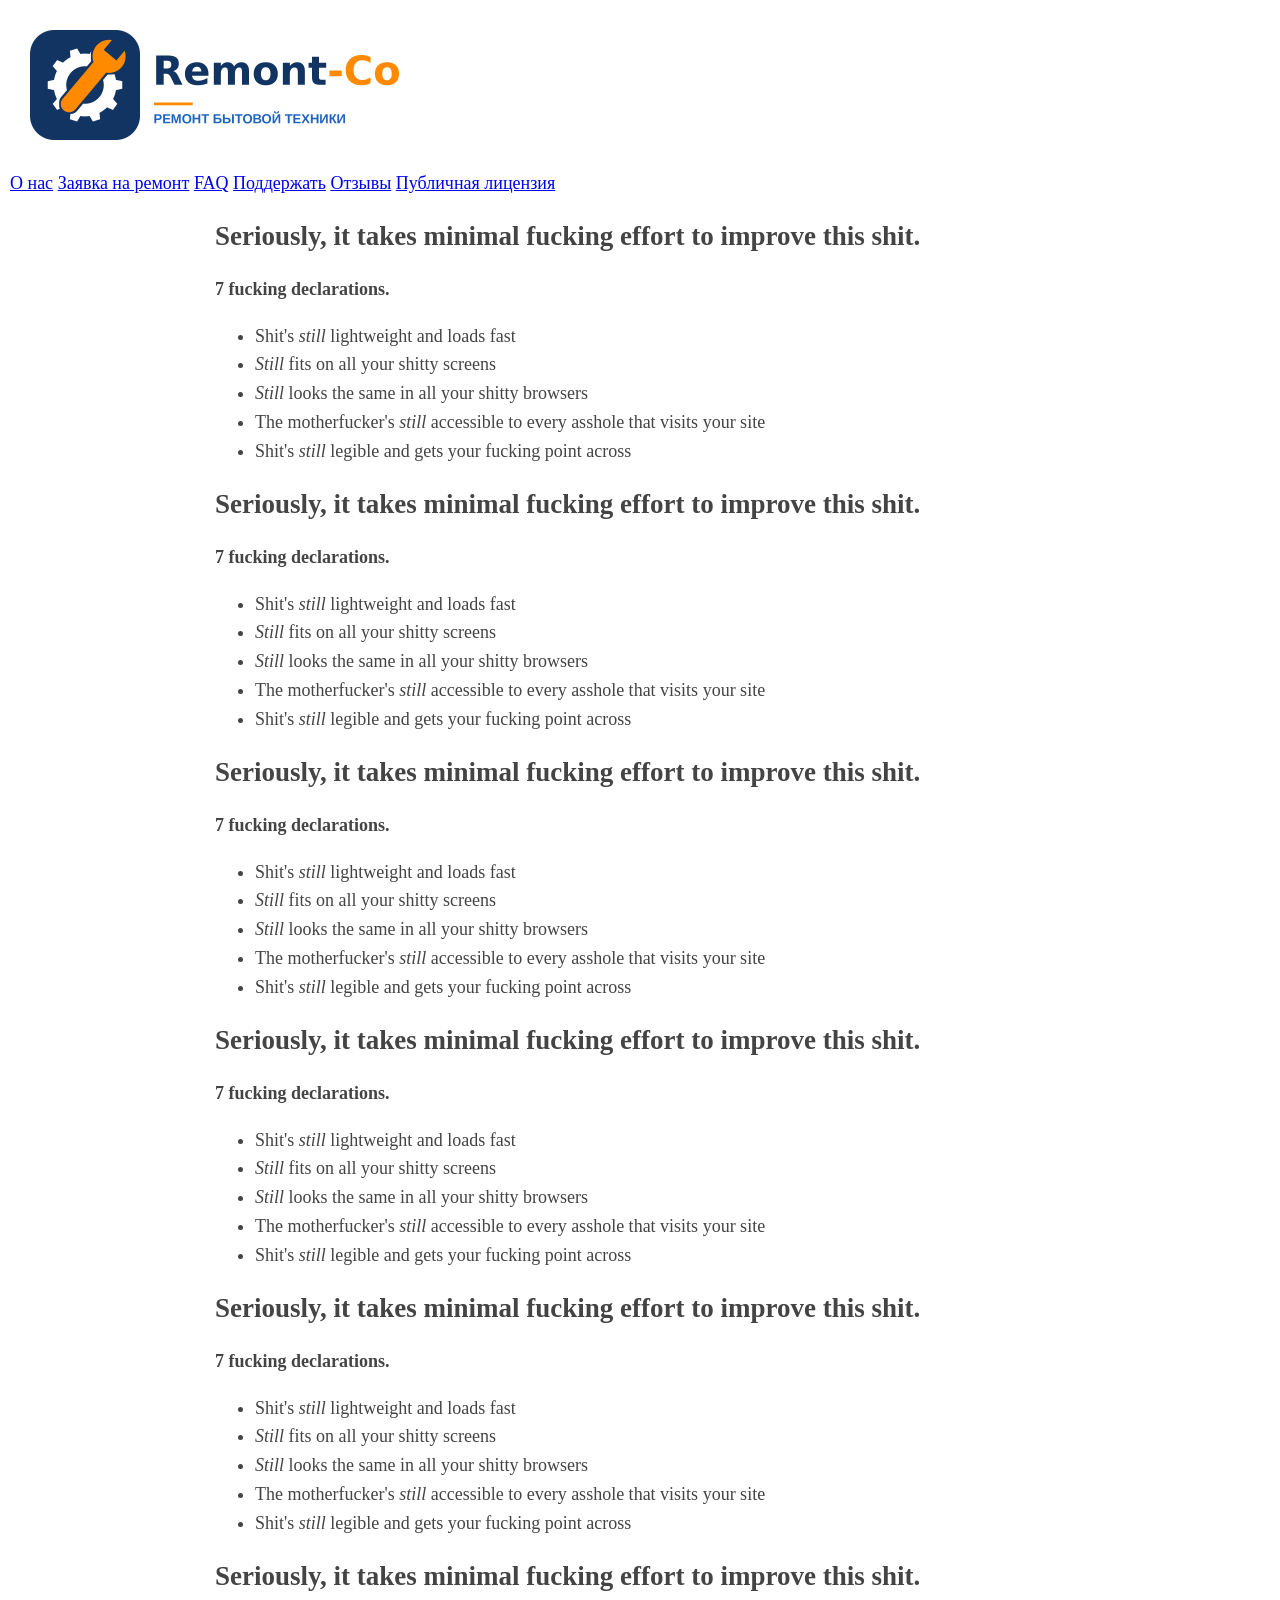
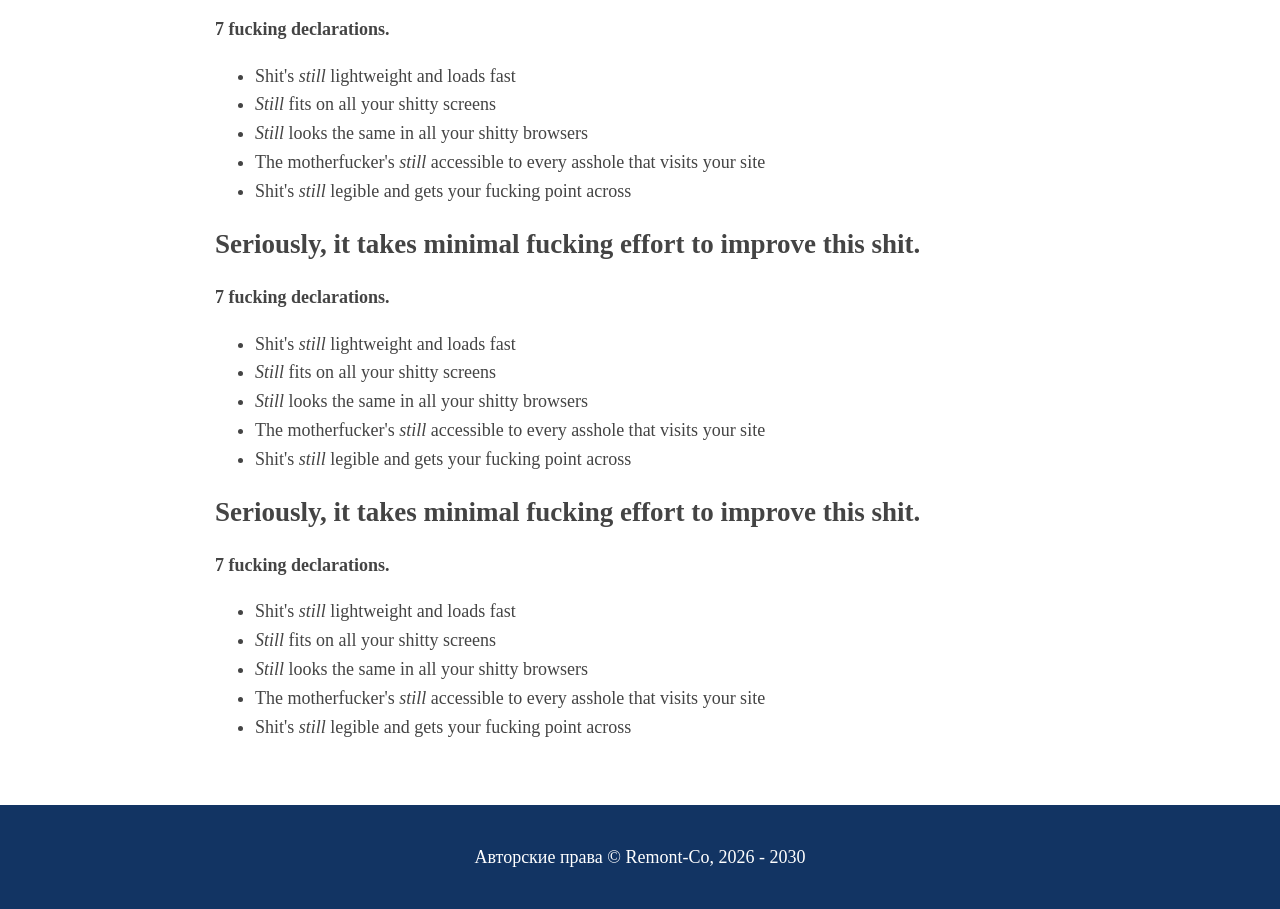
==== frontend/index.html @ 3cd31007 "init commit" ====
<!DOCTYPE html PUBLIC "-//W3C//DTD XHTML 1.0 Strict//EN"
	"http://www.w3.org/TR/xhtml1/DTD/xhtml1-strict.dtd">
<html xmlns="http://www.w3.org/1999/xhtml" lang="en" xml:lang="en">
<head>
	<title>Remont-Co</title>
	<link rel="icon" type="image/x-icon" href="images/logo.ico" />
	<meta http-equiv="content-type"
		content="text/html; charset=utf-8" />
	<link rel="stylesheet" type="text/css" href="style.css" />
</head>
<body>

    <div class="header">
        <a href="./"><img src="images/logo.jpg" alt="remont-co" width="450" height="150"></a>
        <div>
            <a href="./about.html">О нас</a>
            <a href="./request.html">Заявка на ремонт</a>
            <a href="./faq.html" title="часто задаваемые вопросы">FAQ</a>
            <a href="./donate.html" title="пожертвования на продолжение работы">Поддержать</a>
            <a href="./reviews.html" title="книга отзывов">Отзывы</a>
            <a href="./license.html">Публичная лицензия</a>
        </div>
    </div>

    <div class="main">
        <h2>Seriously, it takes minimal fucking effort to improve this shit.</h2>
        <p><strong>7 fucking declarations.</strong></p>
        <ul>
            <li>Shit's <em>still</em> lightweight and loads fast</li>
            <li><em>Still</em> fits on all your shitty screens</li>
            <li><em>Still</em> looks the same in all your shitty browsers</li>
            <li>The motherfucker's <em>still</em> accessible to every asshole that visits your site</li>
            <li>Shit's <em>still</em> legible and gets your fucking point across</li>
        </ul>
        <h2>Seriously, it takes minimal fucking effort to improve this shit.</h2>
        <p><strong>7 fucking declarations.</strong></p>
        <ul>
            <li>Shit's <em>still</em> lightweight and loads fast</li>
            <li><em>Still</em> fits on all your shitty screens</li>
            <li><em>Still</em> looks the same in all your shitty browsers</li>
            <li>The motherfucker's <em>still</em> accessible to every asshole that visits your site</li>
            <li>Shit's <em>still</em> legible and gets your fucking point across</li>
        </ul>
        <h2>Seriously, it takes minimal fucking effort to improve this shit.</h2>
        <p><strong>7 fucking declarations.</strong></p>
        <ul>
            <li>Shit's <em>still</em> lightweight and loads fast</li>
            <li><em>Still</em> fits on all your shitty screens</li>
            <li><em>Still</em> looks the same in all your shitty browsers</li>
            <li>The motherfucker's <em>still</em> accessible to every asshole that visits your site</li>
            <li>Shit's <em>still</em> legible and gets your fucking point across</li>
        </ul>
        <h2>Seriously, it takes minimal fucking effort to improve this shit.</h2>
        <p><strong>7 fucking declarations.</strong></p>
        <ul>
            <li>Shit's <em>still</em> lightweight and loads fast</li>
            <li><em>Still</em> fits on all your shitty screens</li>
            <li><em>Still</em> looks the same in all your shitty browsers</li>
            <li>The motherfucker's <em>still</em> accessible to every asshole that visits your site</li>
            <li>Shit's <em>still</em> legible and gets your fucking point across</li>
        </ul>
        <h2>Seriously, it takes minimal fucking effort to improve this shit.</h2>
        <p><strong>7 fucking declarations.</strong></p>
        <ul>
            <li>Shit's <em>still</em> lightweight and loads fast</li>
            <li><em>Still</em> fits on all your shitty screens</li>
            <li><em>Still</em> looks the same in all your shitty browsers</li>
            <li>The motherfucker's <em>still</em> accessible to every asshole that visits your site</li>
            <li>Shit's <em>still</em> legible and gets your fucking point across</li>
        </ul>
        <h2>Seriously, it takes minimal fucking effort to improve this shit.</h2>
        <p><strong>7 fucking declarations.</strong></p>
        <ul>
            <li>Shit's <em>still</em> lightweight and loads fast</li>
            <li><em>Still</em> fits on all your shitty screens</li>
            <li><em>Still</em> looks the same in all your shitty browsers</li>
            <li>The motherfucker's <em>still</em> accessible to every asshole that visits your site</li>
            <li>Shit's <em>still</em> legible and gets your fucking point across</li>
        </ul>
        <h2>Seriously, it takes minimal fucking effort to improve this shit.</h2>
        <p><strong>7 fucking declarations.</strong></p>
        <ul>
            <li>Shit's <em>still</em> lightweight and loads fast</li>
            <li><em>Still</em> fits on all your shitty screens</li>
            <li><em>Still</em> looks the same in all your shitty browsers</li>
            <li>The motherfucker's <em>still</em> accessible to every asshole that visits your site</li>
            <li>Shit's <em>still</em> legible and gets your fucking point across</li>
        </ul>
        <h2>Seriously, it takes minimal fucking effort to improve this shit.</h2>
        <p><strong>7 fucking declarations.</strong></p>
        <ul>
            <li>Shit's <em>still</em> lightweight and loads fast</li>
            <li><em>Still</em> fits on all your shitty screens</li>
            <li><em>Still</em> looks the same in all your shitty browsers</li>
            <li>The motherfucker's <em>still</em> accessible to every asshole that visits your site</li>
            <li>Shit's <em>still</em> legible and gets your fucking point across</li>
        </ul>
    </div>

    <div class="footer">
        <div>
            <p>Авторские права © Remont-Co, 2026 - 2030</p>
        </div>   
    </div>

</body>
</html>
---- frontend/style.css ----
html {
    height: 100%;
}

body {
    position: relative;
    min-height: 100%;
    font-size: 18px;
    color: #444;
    padding: 0 10px;
    margin: 0;
    line-height: 1.6;
}

/* место под футер, прижатый к низу */
body:after {
    content: "";
    display: block;
    height: 150px;
}

h1,h2,h3 {
    line-height: 1.2
}

/* ----------- header ------------ */

.header {
    padding-top: 10px;
    margin: 0 auto;
}


/* ----------- main-body ------------ */

.main {
    max-width: 850px;
    margin: 0 auto;
}

/* ----------- footer ------------ */

.footer {
    position: absolute;
    left: 0;
    right: 0;
    bottom: 0;
    background: #123463;
    color: #fff;
    padding: 20px;
    text-align: center;
}

/* ----------- main menu ------------ */
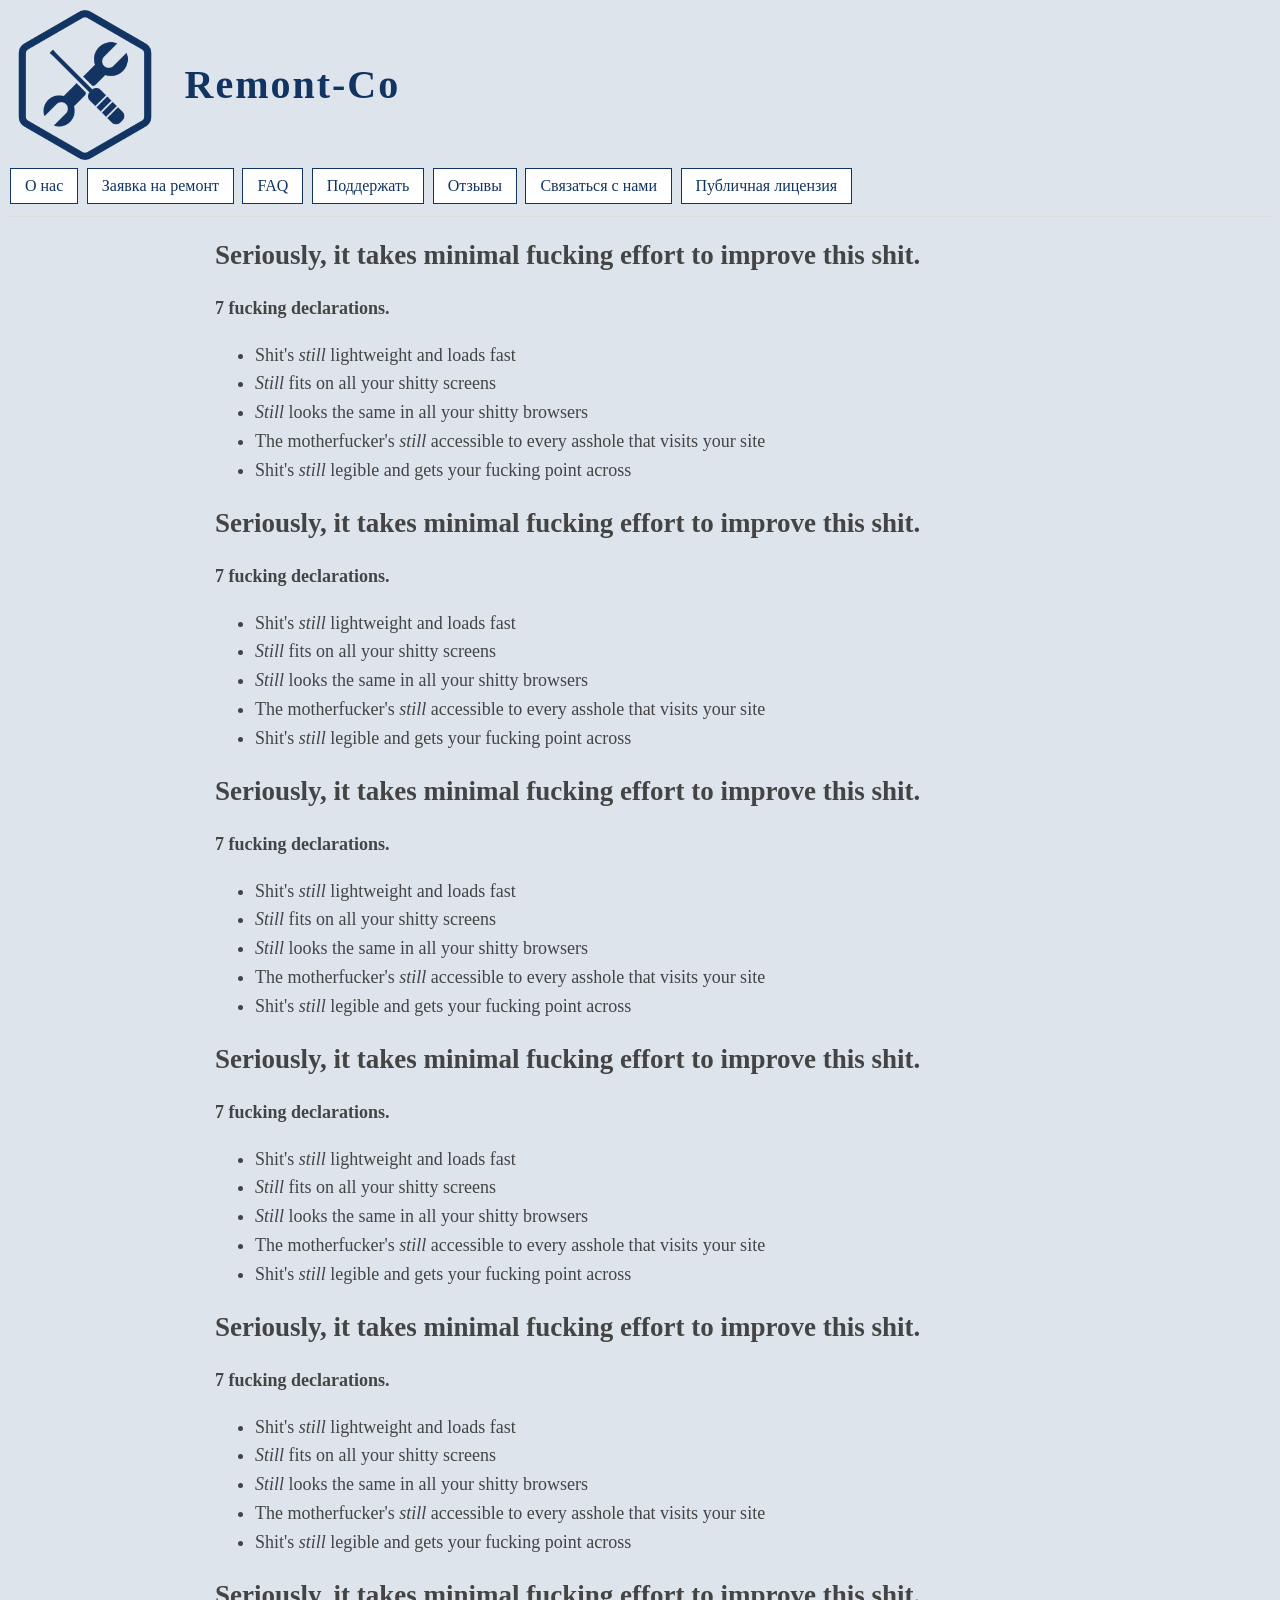
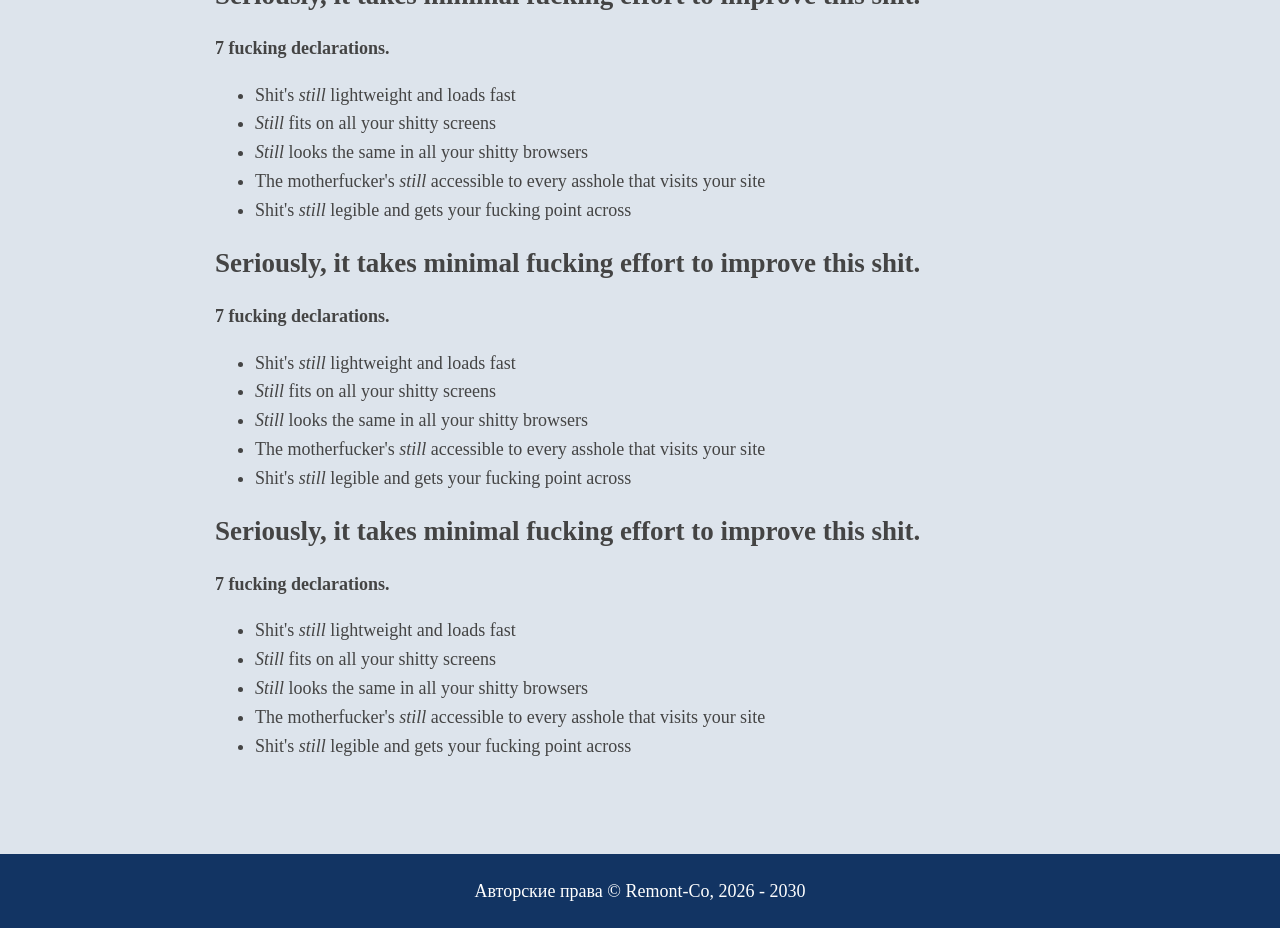
==== commit 76ab97fc: "feat: pages content and form for request" ====
--- a/frontend/index.html
+++ b/frontend/index.html
@@ -11,15 +11,18 @@
 <body>
 
     <div class="header">
-        <a href="./"><img src="images/logo.jpg" alt="remont-co" width="450" height="150"></a>
-        <div>
-            <a href="./about.html">О нас</a>
-            <a href="./request.html">Заявка на ремонт</a>
-            <a href="./faq.html" title="часто задаваемые вопросы">FAQ</a>
-            <a href="./donate.html" title="пожертвования на продолжение работы">Поддержать</a>
-            <a href="./reviews.html" title="книга отзывов">Отзывы</a>
-            <a href="./license.html">Публичная лицензия</a>
-        </div>
+        <a href="./"><img src="images/logo.png" alt="remont-co" width="150" height="150"></a>
+        <span class="site-name">Remont-Co</span>
+    </div>
+
+    <div class="main-menu">
+        <a href="./about.html">О нас</a>
+        <a href="./request.html">Заявка на ремонт</a>
+        <a href="./faq.html" title="часто задаваемые вопросы">FAQ</a>
+        <a href="./donate.html" title="пожертвования на продолжение работы">Поддержать</a>
+        <a href="./reviews.html" title="книга отзывов">Отзывы</a>
+        <a href="./contacts.html">Связаться с нами</a>
+        <a href="./license.html">Публичная лицензия</a>
     </div>
 
     <div class="main">
--- a/frontend/style.css
+++ b/frontend/style.css
@@ -7,6 +7,7 @@
     min-height: 100%;
     font-size: 18px;
     color: #444;
+    background: #dde4ec;
     padding: 0 10px;
     margin: 0;
     line-height: 1.6;
@@ -30,12 +31,104 @@
     margin: 0 auto;
 }
 
+.header img {
+    vertical-align: middle;
+    border: 0;
+}
+
+/* название справа от лого */
+.site-name {
+    margin-left: 20px;
+    vertical-align: middle;
+    color: #123463;
+    font-size: 40px;
+    font-weight: bold;
+    letter-spacing: 2px;
+}
+
 
 /* ----------- main-body ------------ */
 
 .main {
     max-width: 850px;
     margin: 0 auto;
+}
+
+/* ----------- request form ------------ */
+
+.request-form fieldset {
+    margin: 0 0 20px;
+    padding: 5px 20px 20px;
+    border: 1px solid #123463;
+}
+
+.request-form legend {
+    padding: 0 6px;
+    color: #123463;
+    font-weight: bold;
+}
+
+/* padding-right компенсирует padding и рамку полей шириной 100% */
+.request-form .field {
+    margin-top: 12px;
+    padding-right: 12px;
+}
+
+.request-form .field label {
+    display: block;
+    margin-bottom: 4px;
+}
+
+.request-form input,
+.request-form select,
+.request-form textarea {
+    font-family: inherit;
+    font-size: 16px;
+}
+
+.request-form .field input,
+.request-form .field select,
+.request-form .field textarea {
+    width: 100%;
+    padding: 4px 5px;
+    border: 1px solid #8a9bb0;
+    background: #fff;
+    color: #444;
+}
+
+.request-form .field select {
+    width: auto;
+}
+
+.request-form .field input:focus,
+.request-form .field select:focus,
+.request-form .field textarea:focus {
+    border-color: #123463;
+}
+
+.request-form .check {
+    margin-bottom: 10px;
+}
+
+.request-form .submit {
+    margin-top: 20px;
+}
+
+.request-form .submit input {
+    padding: 6px 24px;
+    border: 1px solid #123463;
+    background: #123463;
+    color: #fff;
+    cursor: pointer;
+}
+
+.request-form .submit input:hover,
+.request-form .submit input:focus {
+    background: #0b2142;
+}
+
+.req {
+    color: #a40000;
 }
 
 /* ----------- footer ------------ */
@@ -47,10 +140,50 @@
     bottom: 0;
     background: #123463;
     color: #fff;
-    padding: 20px;
+    padding: 5px;
     text-align: center;
 }
 
 /* ----------- main menu ------------ */
 
+/* меню стоит под логотипом, а при прокрутке прилипает к верху окна (CSS3) */
+.main-menu {
+    position: sticky;
+    top: 0;
+    padding: 8px 0;
+    background: #dde4ec;
+    border-bottom: 1px solid #ddd;
+}
 
+.main-menu a {
+    display: inline-block;
+    margin: 0 4px 4px 0;
+    padding: 4px 14px;
+    border: 1px solid #123463;
+    background: #fff;
+    color: #123463;
+    font-size: 16px;
+    text-decoration: none;
+    white-space: nowrap;
+}
+
+.main-menu a:hover,
+.main-menu a:focus {
+    background: #123463;
+    color: #fff;
+}
+
+.main-menu a:active {
+    background: #0b2142;
+    border-color: #0b2142;
+    color: #fff;
+}
+
+/* текущая страница: <a href="..." class="current"> */
+.main-menu a.current {
+    background: #123463;
+    color: #fff;
+    font-weight: bold;
+}
+
+
